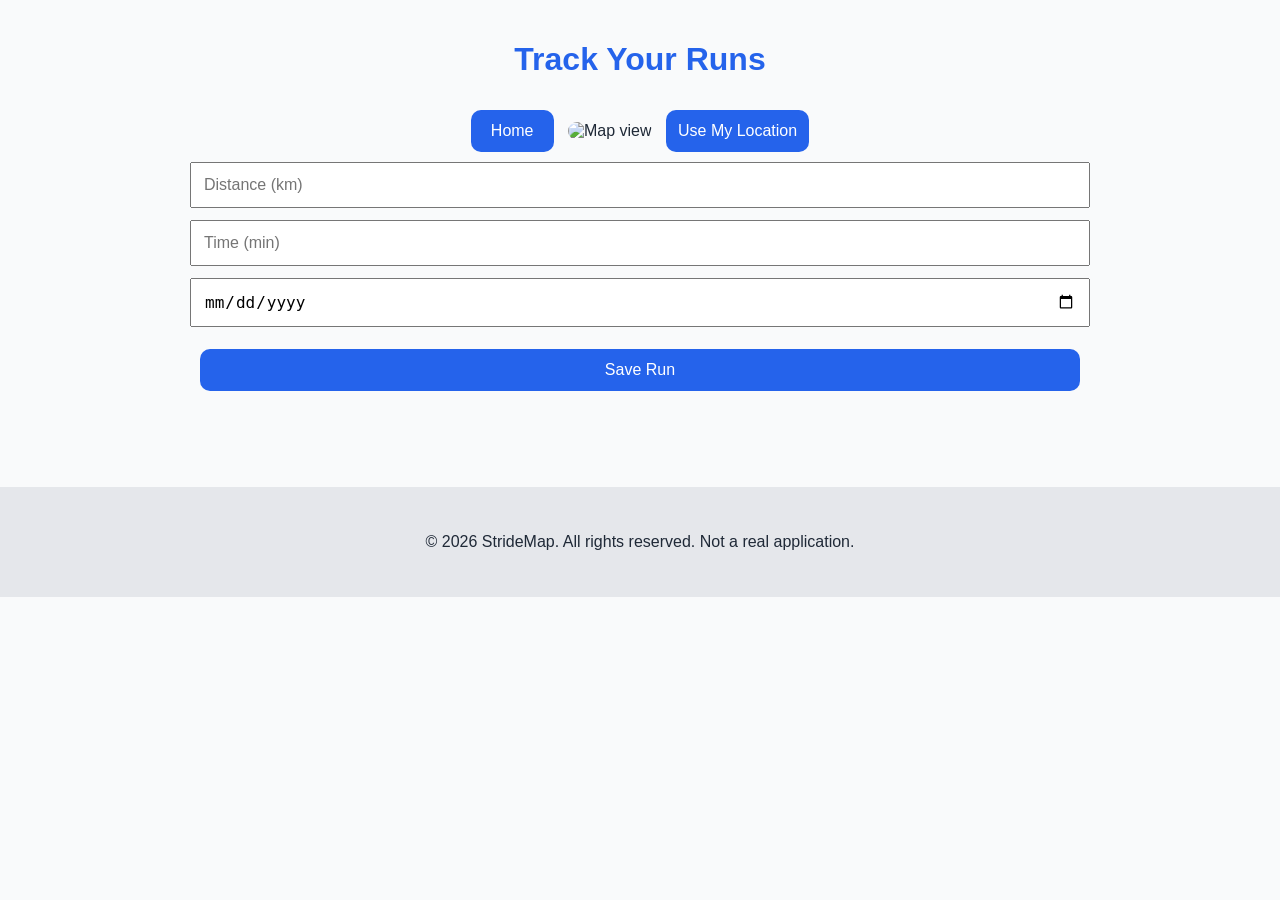
==== runs.html @ 4a473629 "week 7- part 1" ====
<!DOCTYPE html>
<html lang="en">
    <head>
        <meta charset="UTF-8">
        <meta name="viewport" content="width=device-width, initial-scale=1.0">
        <meta name="author" content="Priscilla Varrenti">
        <meta name="description" content="A web page for my Final Project called StrideMap, this is the runing traking page, Its going to help runners improve their skills and learn more deeply about their rutines. this page is using a MapBox API.">
        <title>StrideMap - Runs</title>
        <link rel="stylesheet" href="css/styles.css">
    </head>
    <body>
        <div class="container">
            <h1>Track Your Runs</h1>

            <a href="index.html" class="back-btn">  Home</a>

            <img id="map" alt="Map view">

            <button id="locateBtn">Use My Location</button>
            
            <form id="form">
                <input type="number" id="distance" placeholder="Distance (km)" required>
                <input type="number" id="time" placeholder="Time (min)" required>
                <input type="date" id="date" required>
                <button type="submit">Save Run</button>
            </form>

            <ul id="runs"></ul>
        </div>

        <script type="module" src="js/main.js"></script>
    </body>
    <footer>
        <p>&copy; 2026 StrideMap. All rights reserved. Not a real application.</p>
    </footer>
</html>
---- css/styles.css ----
:root {
  --primary: #2563EB;
  --dark: #1F2937;
  --background: #F9FAFB;
  --white: #FFFFFF;
}

body {
  font-family: 'Open Sans', sans-serif;
  margin: 0;
  background: var(--background);
  color: var(--dark);
}

.container,
.home-container {
  max-width: 900px;
  margin: auto;
  padding: 20px;
  text-align: center;
}

h1 {
  font-family: 'Poppins', sans-serif;
  color: var(--primary);
}

.nav-buttons {
  margin-top: 30px;
}

.nav-buttons a,
button,
.back-btn {
  display: inline-block;
  margin: 10px;
  padding: 12px 20px;
  background: var(--primary);
  color: white;
  text-decoration: none;
  border-radius: 10px;
  border: none;
  cursor: pointer;
}

#map {
  width: 100%;
  border-radius: 12px;
  margin: 20px 0;
}

form {
  display: flex;
  flex-direction: column;
  gap: 12px;
}

input, button {
  padding: 12px;
  font-size: 1rem;
}

.run-card {
  background: white;
  padding: 15px;
  margin-top: 15px;
  border-left: 5px solid var(--primary);
  border-radius: 10px;
  text-align: left;
}

#videos {
  display: grid;
  grid-template-columns: repeat(auto-fit, minmax(250px, 1fr));
  gap: 15px;
  margin-top: 20px;
}

#videos iframe {
  width: 100%;
  border-radius: 10px;
}

@media (max-width: 600px) {
  h1 {
    font-size: 1.8rem;
  }
}


.welcome-box input {
  padding: 12px;
  width: 250px;
  max-width: 90%;
}

.navbar {
  display: flex;
  justify-content: space-between;
  align-items: center;
  background: var(--primary);
  color: white;
  padding: 20px 40px;
}

.navbar nav a {
  color: white;
  margin-left: 20px;
  text-decoration: none;
}

.logo {
  font-size: 1.5rem;
  font-weight: bold;
}

.hero {
  position: relative;
  text-align: center;
  margin: 30px auto;
  max-width: 1100px;
}

.hero-img{
  width: 100%;
  max-height: 450px;
  object-fit: cover;
  border-radius: 15px;
}

.hero-text {
  position: absolute;
  top: 35%;
  left: 50%;
  transform: translate(-50%, -50%);
  background: rgba(66, 79, 96, 0.6);
  color: var(--background);
  padding: 20px;
  border-radius: 12px;
}

.features {
  display: grid;
  grid-template-columns: repeat(3, 1fr);
  gap: 25px;
  max-width: 1100px;
  margin: 50px auto;
}

.feature-card {
  background: white;
  padding: 25px;
  border-radius: 15px;
  text-align: center;
  box-shadow: 0 3px 10px rgba(0,0,0,0.08);
}

.feature-card a {
  display: inline-block;
  margin-top: 15px;
  background: #2563EB;
  color: white;
  padding: 10px 18px;
  border-radius: 10px;
  text-decoration: none;
}

footer {
  text-align: center;
  padding: 30px;
  margin-top: 50px;
  background: #E5E7EB;
}

.register-section {
    text-align: center;
    padding: 3rem;
    background-color: #F9FAFB;
    margin: 2rem auto;
    border-radius: 16px;
    max-width: 600px;
}

.register-section h2 {
    color: #1F2937;
    margin-bottom: 1rem;
}

#registerForm {
    display: flex;
    flex-direction: column;
    gap: 1rem;
}

#registerForm input,
#registerForm select {
    padding: 12px;
    border: 1px solid #E5E7EB;
    border-radius: 8px;
    font-size: 1rem;
}

#registerForm button {
    background-color: #2563EB;
    color: white;
    border: none;
    padding: 12px;
    border-radius: 8px;
    cursor: pointer;
}

#registerForm button:hover {
    background-color: #1F2937;
}

#registerMessage {
    margin-top: 1rem;
    font-weight: bold;
    color: #2563EB;
}
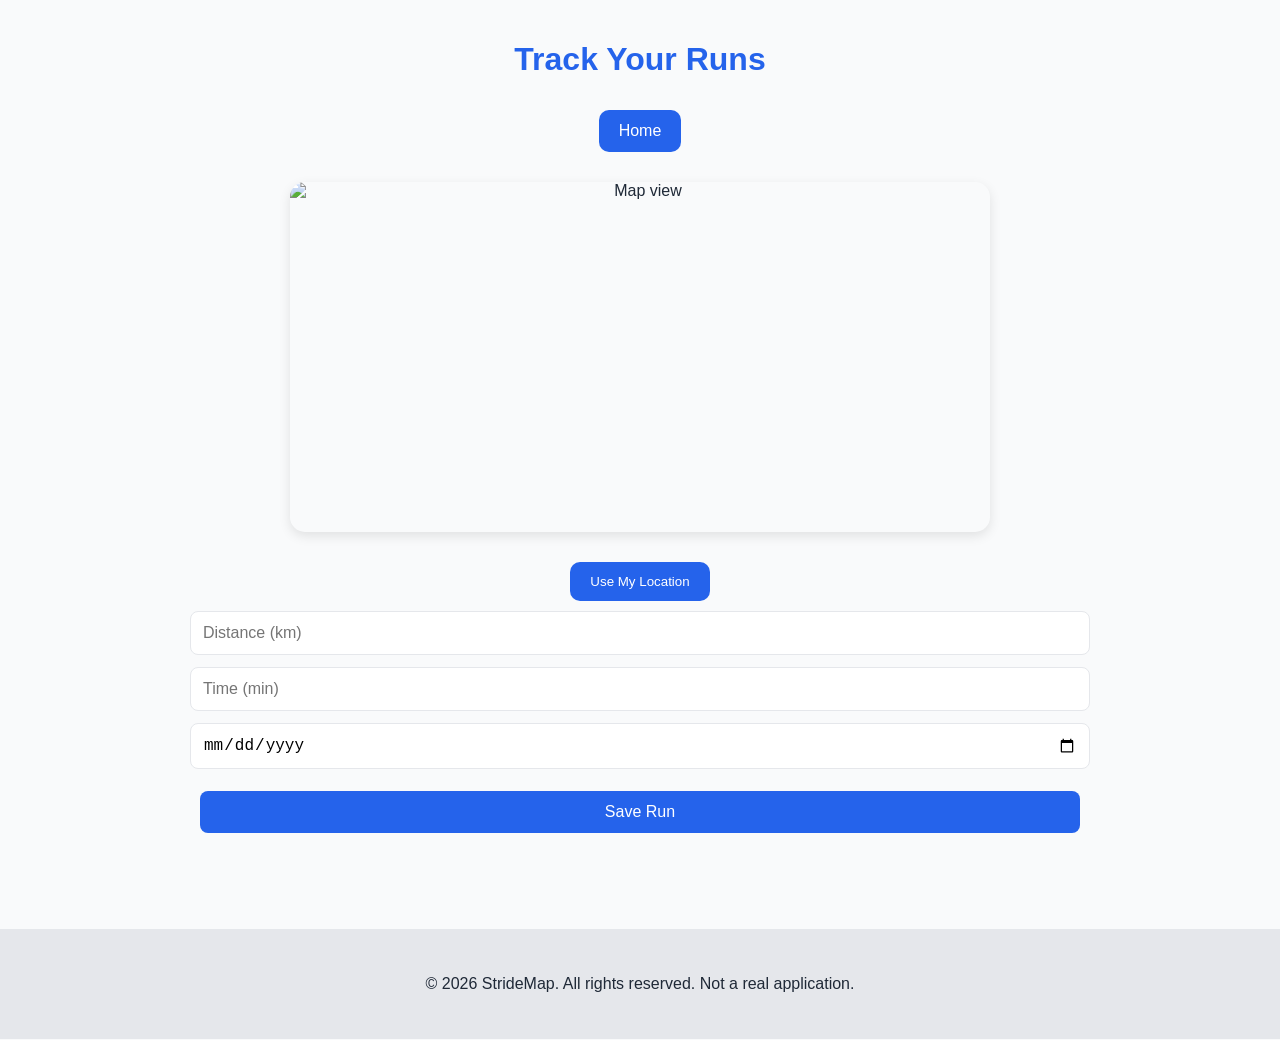
==== commit ac40ec4a: "final css week 7" ====
--- a/runs.html
+++ b/runs.html
@@ -25,7 +25,7 @@
                 <button type="submit">Save Run</button>
             </form>
 
-            <ul id="runs"></ul>
+            <p id="successMessage"></p>
         </div>
 
         <script type="module" src="js/main.js"></script>
--- a/css/styles.css
+++ b/css/styles.css
@@ -1,117 +1,85 @@
 :root {
-  --primary: #2563EB;
-  --dark: #1F2937;
-  --background: #F9FAFB;
-  --white: #FFFFFF;
+    --primary: #2563EB;
+    --dark: #1F2937;
+    --background:#F9FAFB;
+    --white:#FFFFFF;
+    --gray-light:#E5E7EB;
+
+    --font-headings: 'Poppons', sans-serif;
+    --font-body:'Open Sans', sans-serif;
+    --font-accent:'Montserrat' sans serif;
 }
 
 body {
-  font-family: 'Open Sans', sans-serif;
   margin: 0;
   background: var(--background);
   color: var(--dark);
-}
-
-.container,
-.home-container {
+  font-family: var(--font-body);
+}
+
+h1, h2, h3 {
+  font-family: var(--font-headings);
+  color:var(--primary);
+}
+
+img {
+  max-width: 100%;
+  display: block;
+}
+
+.container, .home-container {
   max-width: 900px;
   margin: auto;
   padding: 20px;
   text-align: center;
 }
 
-h1 {
-  font-family: 'Poppins', sans-serif;
-  color: var(--primary);
-}
-
-.nav-buttons {
-  margin-top: 30px;
-}
-
+.navbar{
+  display: flex;
+  justify-content: space-between;
+  align-items: center;
+  background: var(--primary);
+  color: var(--white);
+  padding: 20px 40px;
+
+  .logo {
+    font-size: 1.5rem;
+    font-weight: bold;
+    font-family: var(--font-headings);
+  }
+
+  nav {
+    a{
+      color: var(--white);
+      margin-left: 20px;
+      text-decoration:none;
+      font-family:var(--font-accent);
+
+      &:hover {
+        text-decoration: underline;
+      }
+    }
+  }
+}
+
+button,
+.back-btn,
 .nav-buttons a,
-button,
-.back-btn {
+.feature-card a {
   display: inline-block;
   margin: 10px;
   padding: 12px 20px;
   background: var(--primary);
-  color: white;
+  color: var(--white);
   text-decoration: none;
   border-radius: 10px;
-  border: none;
+  border:none;
   cursor: pointer;
-}
-
-#map {
-  width: 100%;
-  border-radius: 12px;
-  margin: 20px 0;
-}
-
-form {
-  display: flex;
-  flex-direction: column;
-  gap: 12px;
-}
-
-input, button {
-  padding: 12px;
-  font-size: 1rem;
-}
-
-.run-card {
-  background: white;
-  padding: 15px;
-  margin-top: 15px;
-  border-left: 5px solid var(--primary);
-  border-radius: 10px;
-  text-align: left;
-}
-
-#videos {
-  display: grid;
-  grid-template-columns: repeat(auto-fit, minmax(250px, 1fr));
-  gap: 15px;
-  margin-top: 20px;
-}
-
-#videos iframe {
-  width: 100%;
-  border-radius: 10px;
-}
-
-@media (max-width: 600px) {
-  h1 {
-    font-size: 1.8rem;
-  }
-}
-
-
-.welcome-box input {
-  padding: 12px;
-  width: 250px;
-  max-width: 90%;
-}
-
-.navbar {
-  display: flex;
-  justify-content: space-between;
-  align-items: center;
-  background: var(--primary);
-  color: white;
-  padding: 20px 40px;
-}
-
-.navbar nav a {
-  color: white;
-  margin-left: 20px;
-  text-decoration: none;
-}
-
-.logo {
-  font-size: 1.5rem;
-  font-weight: bold;
+  font-family: var(--font-accent);
+
+  &:hover {
+    background: var(--dark);
+  }
 }
 
 .hero {
@@ -119,24 +87,33 @@
   text-align: center;
   margin: 30px auto;
   max-width: 1100px;
-}
-
-.hero-img{
-  width: 100%;
-  max-height: 450px;
-  object-fit: cover;
-  border-radius: 15px;
-}
-
-.hero-text {
-  position: absolute;
-  top: 35%;
-  left: 50%;
-  transform: translate(-50%, -50%);
-  background: rgba(66, 79, 96, 0.6);
-  color: var(--background);
-  padding: 20px;
-  border-radius: 12px;
+
+  .hero-img {
+    width: 100%;
+    max-height: 450px;
+    object-fit: cover;
+    border-radius: 15px;
+  }
+
+  .hero-text {
+    position: absolute;
+    top: 35%;
+    left: 50%;
+    transform: translate(-50%, -50%);
+    background: rgba(66, 79, 96, 0.6);
+    color: var(--white);
+    padding: 20px;
+    border-radius: 12px;
+
+    h1 {
+      color: var(--white);
+      margin-bottom: 10px;
+    }
+
+    p {
+      font-family:var(--font-body);
+    }
+  }
 }
 
 .features {
@@ -145,76 +122,159 @@
   gap: 25px;
   max-width: 1100px;
   margin: 50px auto;
-}
-
-.feature-card {
-  background: white;
-  padding: 25px;
+
+  .feature-card {
+    background: var(--white);
+    padding: 24px;
+    border-radius: 15px;
+    text-align: center;
+    box-shadow: 0 3px 10px rgba(0, 0, 0, 0.8);
+
+    h3 {
+      margin-bottom: 10px;
+    }
+
+    p {
+      margin-bottom: 15px;
+    }
+  }
+}
+
+form,
+#registerForm {
+  display: flex;
+  flex-direction: column;
+  gap: 12px;
+
+  input,
+  select,
+  button {
+    padding: 12px;
+    font-size: 1rem;
+    border-radius: 8px;
+  }
+
+  input,
+  select {
+    border: 1px solid var(--gray-light);
+  }
+}
+
+#map {
+  display: block;
+  width: 100%;
+  max-width: 700px;
+  height: 350px;
+  object-fit: cover;
+  margin: 20px auto;
   border-radius: 15px;
-  text-align: center;
-  box-shadow: 0 3px 10px rgba(0,0,0,0.08);
-}
-
-.feature-card a {
-  display: inline-block;
+  box-shadow: 0 4px 12px rgba(0,0,0,0.1);
+}
+
+.run-card {
+  background: var(--white);
+  padding: 15px;
   margin-top: 15px;
-  background: #2563EB;
-  color: white;
-  padding: 10px 18px;
   border-radius: 10px;
-  text-decoration: none;
+  border-left: 5px solid var(--primary);
+  text-align: left;
+}
+
+#successMessage {
+  margin-top: 15px;
+  color: green;
+  font-weight: bold;
+}
+
+#videos {
+  display: grid;
+  grid-template-columns: repeat(auto-fit, minmax(250px, 1fr));
+  gap: 15px;
+  margin-top: 20px;
+
+  iframe {
+    width: 100%;
+    border-radius: 10px;
+  }
+}
+
+#routesList {
+  display: grid;
+  grid-template-columns: repeat(auto-fit, minmax(320px, 1fr));
+  gap: 20px;
+  margin-top: 30px;
+
+  .route-card {
+    background: var(--white);
+    border-radius: 15px;
+    padding: 20px;
+    box-shadow: 0 3px 10px rgba(0, 0, 0, 0.8);
+
+    h3 {
+      margin-bottom: 10px;
+      color: var(--dark);
+    }
+
+    p {
+      margin: 5px 0;
+    }
+
+    .route-map {
+      width: 100%;
+      margin-top: 15px;
+      border-radius: 10px;
+    }
+  }
+}
+
+.register-section {
+  text-align: center;
+  padding: 3rem;
+  background-color: var(--background);
+  margin: 2rem auto;
+  border-radius: 16px;
+  max-width: 600px;
+
+  h2 {
+    color: var(--dark);
+    margin-bottom: 1rem;
+  }
+
+  #registerMessage {
+    margin-top: 1rem;
+    font-weight: bold;
+    color: var(--primary);
+  }
 }
 
 footer {
   text-align: center;
   padding: 30px;
   margin-top: 50px;
-  background: #E5E7EB;
-}
-
-.register-section {
-    text-align: center;
-    padding: 3rem;
-    background-color: #F9FAFB;
-    margin: 2rem auto;
-    border-radius: 16px;
-    max-width: 600px;
-}
-
-.register-section h2 {
-    color: #1F2937;
-    margin-bottom: 1rem;
-}
-
-#registerForm {
-    display: flex;
+  background: var(--gray-light);
+  font-family: var(--font-body);
+}
+
+@media (max-width: 768px) {
+  .navbar {
     flex-direction: column;
-    gap: 1rem;
-}
-
-#registerForm input,
-#registerForm select {
-    padding: 12px;
-    border: 1px solid #E5E7EB;
-    border-radius: 8px;
-    font-size: 1rem;
-}
-
-#registerForm button {
-    background-color: #2563EB;
-    color: white;
-    border: none;
-    padding: 12px;
-    border-radius: 8px;
-    cursor: pointer;
-}
-
-#registerForm button:hover {
-    background-color: #1F2937;
-}
-
-#registerMessage {
-    margin-top: 1rem;
-    font-weight: bold;
-    color: #2563EB;
+    gap: 10px;
+  }
+  .features {
+    grid-template-columns: 1fr;
+  }
+
+  .hero {
+    .hero-text {
+      position: static;
+      transform:none;
+      margin-top: 15px;
+    }
+  }
+}
+
+@media (max-width: 600px) {
+  h1 {
+    font-size: 1.8rem;
+  }
 }
